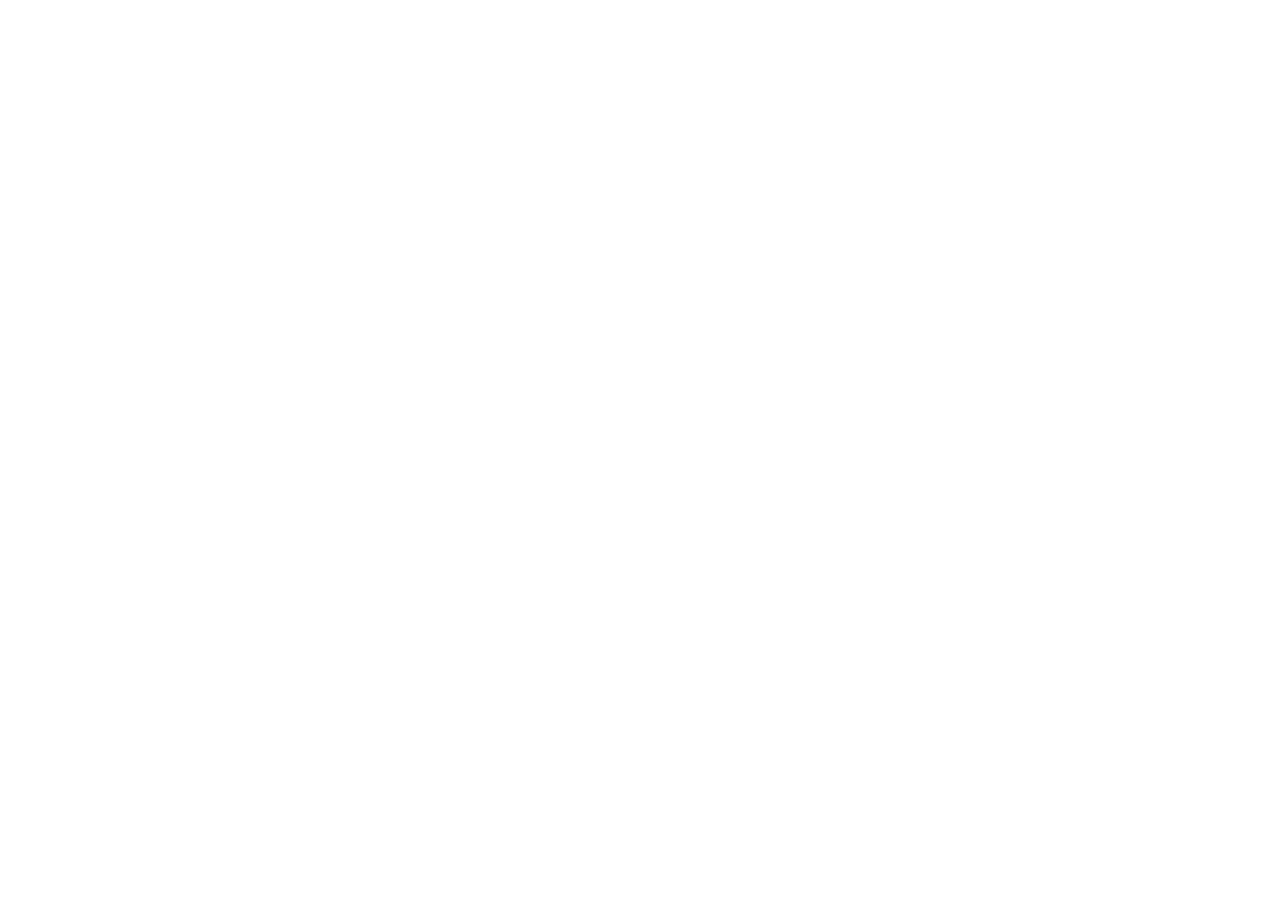
==== demo/src/main/resources/templates/acompanhamento.html @ b0fcedc5 "Merge pull request #2 from LuanGodoy/master-dev" ====
<!DOCTYPE html>
<html xmlns:th="http://thymeleaf.org"
	  xmlns:layout="http://www.ultaq.net.nz/thymeleaf/layout">
<head>
<meta charset="ISO-8859-1">
<title>Insert title here</title>
</head>
<body>

</body>
</html>
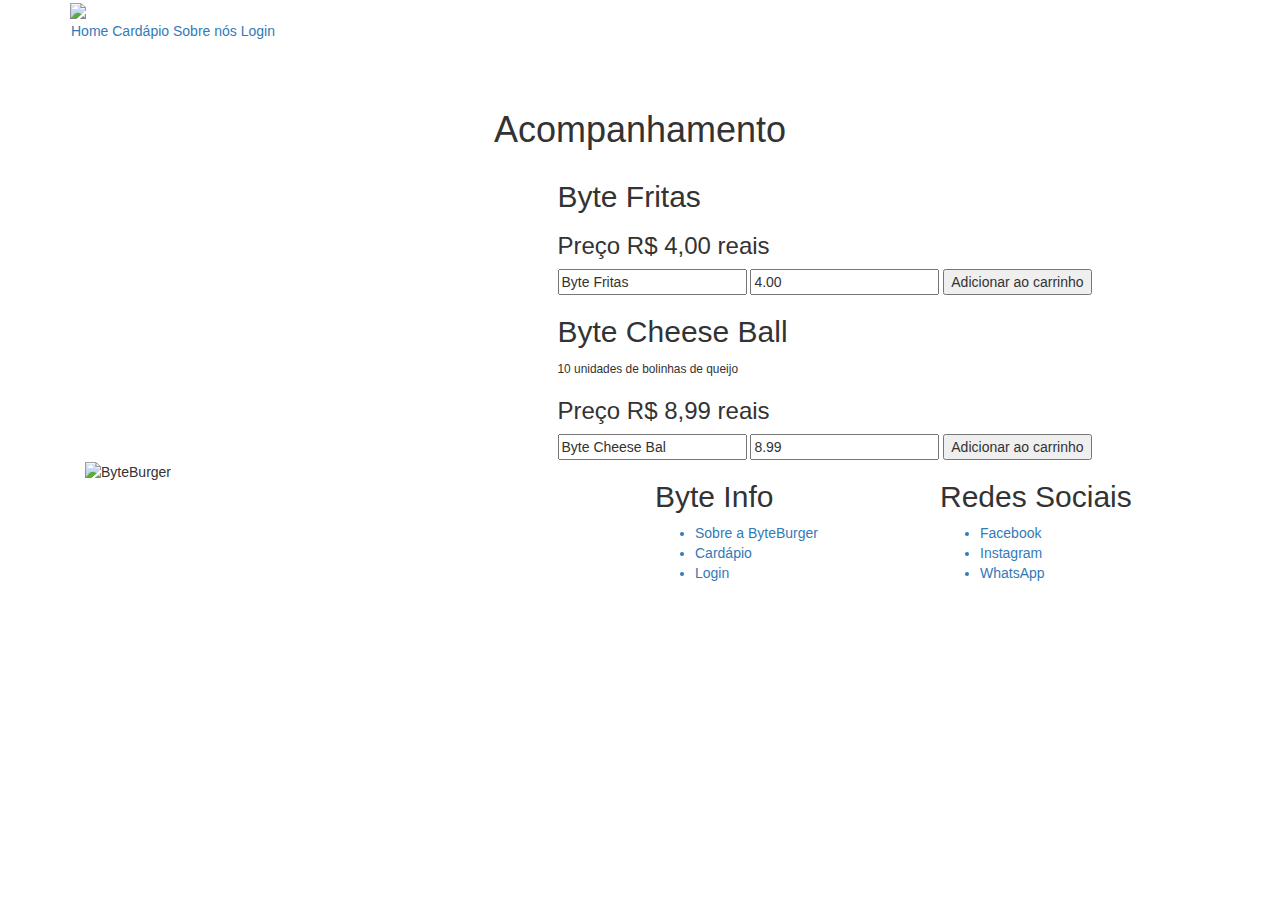
==== commit 4288ee27: "Ta saindo da jaula o MONSTOR" ====
--- a/demo/src/main/resources/templates/acompanhamento.html
+++ b/demo/src/main/resources/templates/acompanhamento.html
@@ -1,11 +1,111 @@
-<!DOCTYPE html>
+<!doctype html>
 <html xmlns:th="http://thymeleaf.org"
 	  xmlns:layout="http://www.ultaq.net.nz/thymeleaf/layout">
-<head>
-<meta charset="ISO-8859-1">
-<title>Insert title here</title>
-</head>
-<body>
+  <head>
+    <title>ByteBurger</title>
+    <!-- Required meta tags -->
+    <meta charset="utf-8">
+    <meta name="viewport" content="width=device-width, initial-scale=1, shrink-to-fit=no">
 
-</body>
+    <!-- Bootstrap CSS -->
+    <link rel="stylesheet" href="https://stackpath.bootstrapcdn.com/bootstrap/4.2.1/css/bootstrap.min.css" integrity="sha384-GJzZqFGwb1QTTN6wy59ffF1BuGJpLSa9DkKMp0DgiMDm4iYMj70gZWKYbI706tWS" crossorigin="anonymous">
+    <link rel="stylesheet" href="https://stackpath.bootstrapcdn.com/bootstrap/3.4.1/css/bootstrap.min.css">
+    
+      <link rel="stylesheet" href="/css/style.css">
+    <!-- Google Fonts-->
+    <link href="https://fonts.googleapis.com/css?family=Source+Sans+Pro:600&display=swap" rel="stylesheet">
+    <link href="https://fonts.googleapis.com/css?family=Changa+One|Montserrat&display=swap" rel="stylesheet">
+    <link href="https://fonts.googleapis.com/css?family=Muli&display=swap" rel="stylesheet">
+  </head>
+  <body>
+      <header class="nav-container container">
+         <div class="topnav" id="myTopnav">
+          <a ><img src="img/logo.png"></a>
+          <div class="navbar">
+               <a th:href="@{/index}" >Home</a>
+            <a th:href="@{/cardapio}">Cardápio</a>
+            <a th:href="@{/contato}">Sobre nós</a>
+            <a th:href="@{/}">Login</a>
+            <a href="/list-itens"><i class="fas fa-shopping-cart"></i></a>
+            <a href="javascript:void(0);" class="icon" onclick="myFunction()">
+              <i class="fa fa-bars"></i>
+            </a>
+          </div>
+        </div>
+
+        
+      </header>
+        <section class="container-fluid cardapio">
+          <div class="container">
+            <div class="title text-center">
+                <h1>Acompanhamento</h1>
+            </div>
+            
+
+            <div class="row box">
+                <div class="col-sm-5 box-image">
+                    <img src="img/batata-frita.png" alt="">
+                </div>
+                <div class="col-sm-7 box-text">
+                  <h2>Byte Fritas</h2>
+                  <small></small>
+                  <h3>Preço R$ 4,00 reais</h3>
+                  <form action="#" th:action="@{/carrinho-add}" method="post">
+		                <input type="text" name="item" value="Byte Fritas">
+		                <input type="text" name="valor" value="4.00">
+		                <button type="submit"> Adicionar ao carrinho </button>
+                 	</form>
+                </div>
+              </div>
+
+              <div class="row box">
+                    <div class="col-sm-5 box-image">
+                        <img src="img/bolinha.png" alt="">
+                    </div>
+                    <div class="col-sm-7 box-text">
+                      <h2>Byte Cheese Ball</h2>
+                      <small>10 unidades de bolinhas de queijo</small>
+                      <h3>Preço R$ 8,99 reais</h3>
+                      <form action="#" th:action="@{/carrinho-add}" method="post">
+		                <input type="text" name="item" value="Byte Cheese Bal">
+		                <input type="text" name="valor" value="8.99">
+		                <button type="submit"> Adicionar ao carrinho </button>
+                 	</form>
+                    </div>
+                  </div>
+
+          </div>
+              
+        </section>
+		
+		<footer class="container-fluid rodape">
+     	<div class="container">
+	        <div class="col-sm-6"><img src="img/logo.png" alt="ByteBurger"></div>
+	        <div class="col-sm-3">
+	          <h2>Byte Info</h2>
+	          <ul>
+	            <a th:href="@{/sobre-nos}"><li>Sobre a ByteBurger</li></a>
+	            <a th:href="@{/cardapio}"><li>Cardápio</li></a>
+	            <a th:href="@{/cadastro}"><li>Login</li></a>	           
+	          </ul>
+	        </div>
+	        <div class="col-sm-3">
+	            <h2>Redes Sociais</h2>
+	            <ul>
+	              <a href="#"><li><i class="fab fa-facebook-square"></i> Facebook</li></a>
+	              <a href="#"><li><i class="fab fa-instagram"></i> Instagram</li></a>
+	              <a href="#"><li><i class="fab fa-whatsapp"></i> WhatsApp</li></a>
+	             
+	            </ul>
+	          </div>
+	     </div>
+      </footer>
+		
+       <!-- Optional JavaScript -->
+    <script src="assets/js/canvas.js"></script>
+    <!-- jQuery first, then Popper.js, then Bootstrap JS -->
+    <script src="https://kit.fontawesome.com/a076d05399.js"></script>
+    <script src="https://ajax.googleapis.com/ajax/libs/jquery/3.4.1/jquery.min.js"></script>
+  <script src="https://maxcdn.bootstrapcdn.com/bootstrap/3.4.0/js/bootstrap.min.js"></script>
+  </body>
 </html>